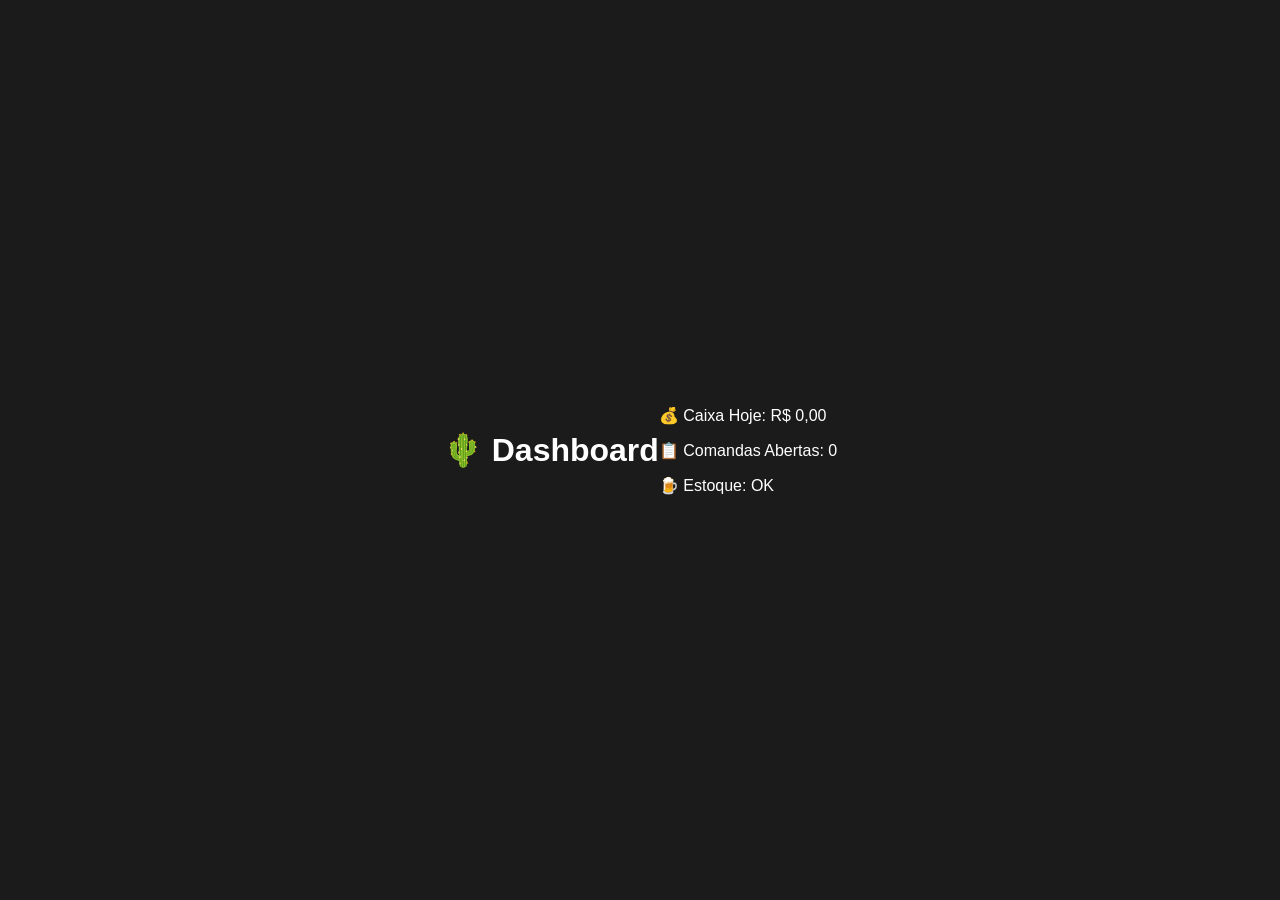
==== dashboard.html @ 3d1c950f "dashboard.html" ====
<!DOCTYPE html>
<html lang="pt-br">
<head>
  <meta charset="UTF-8">
  <title>Dashboard - Budega do Zé</title>
  <link rel="stylesheet" href="style.css">
</head>
<body>

  <h1>🌵 Dashboard</h1>

  <div>
    <p>💰 Caixa Hoje: R$ 0,00</p>
    <p>📋 Comandas Abertas: 0</p>
    <p>🍺 Estoque: OK</p>
  </div>

</body>
</html>
---- style.css ----
body {
  margin: 0;
  font-family: Arial;
  background: #1b1b1b;
  color: white;
  display: flex;
  justify-content: center;
  align-items: center;
  height: 100vh;
}

.login-container {
  background: #2a2a2a;
  padding: 30px;
  border-radius: 10px;
  text-align: center;
  width: 300px;
}

input {
  width: 100%;
  padding: 10px;
  margin: 8px 0;
  border: none;
  border-radius: 5px;
}

button {
  width: 100%;
  padding: 10px;
  background: green;
  border: none;
  color: white;
  font-weight: bold;
  cursor: pointer;
}

button:hover {
  background: darkgreen;
}
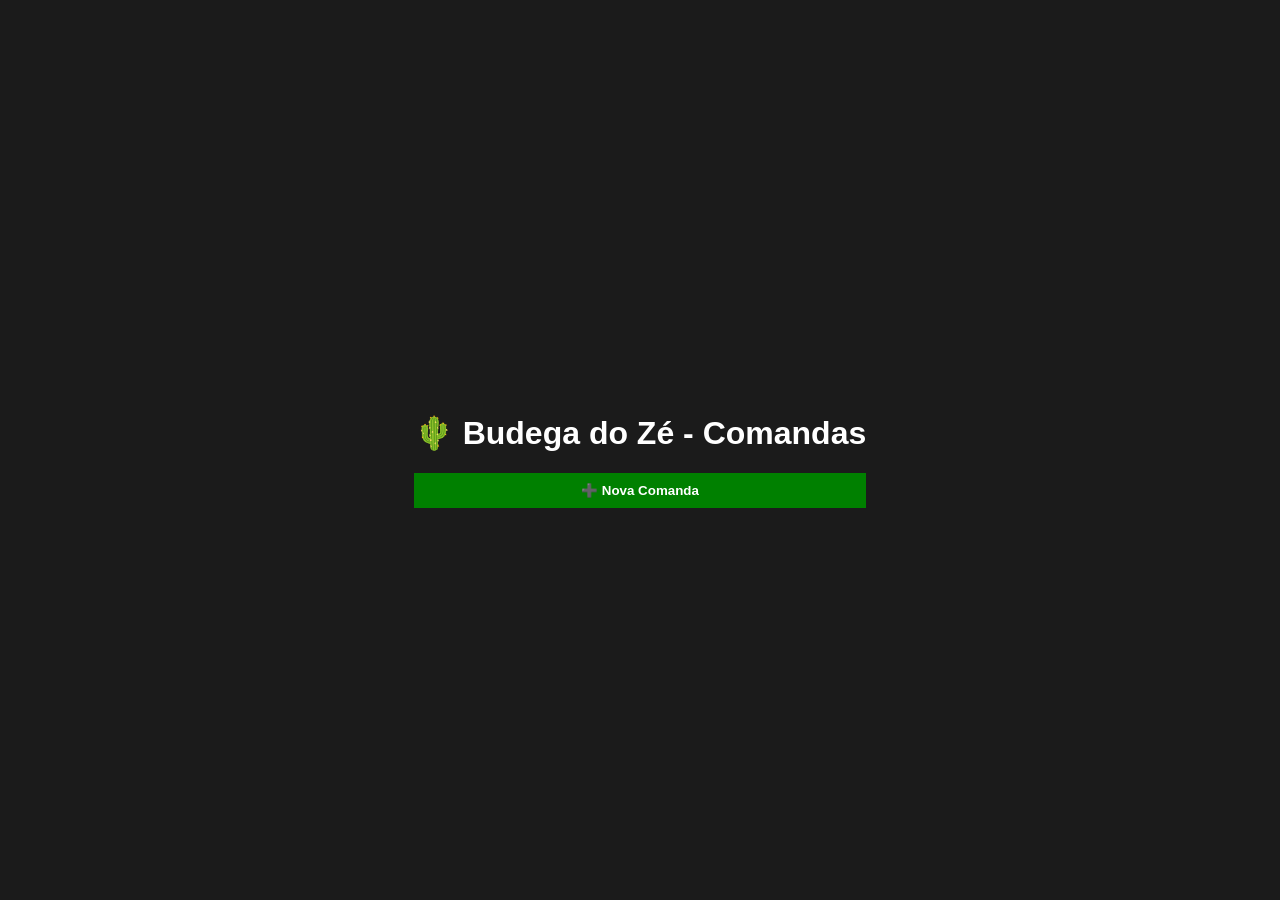
==== commit ebfe9d15: "dashboard.html" ====
--- a/dashboard.html
+++ b/dashboard.html
@@ -7,13 +7,17 @@
 </head>
 <body>
 
-  <h1>🌵 Dashboard</h1>
+  <div class="container">
 
-  <div>
-    <p>💰 Caixa Hoje: R$ 0,00</p>
-    <p>📋 Comandas Abertas: 0</p>
-    <p>🍺 Estoque: OK</p>
+    <h1>🌵 Budega do Zé - Comandas</h1>
+
+    <button onclick="novaComanda()">➕ Nova Comanda</button>
+
+    <div id="comandas"></div>
+
   </div>
+
+  <script src="comandas.js"></script>
 
 </body>
 </html>
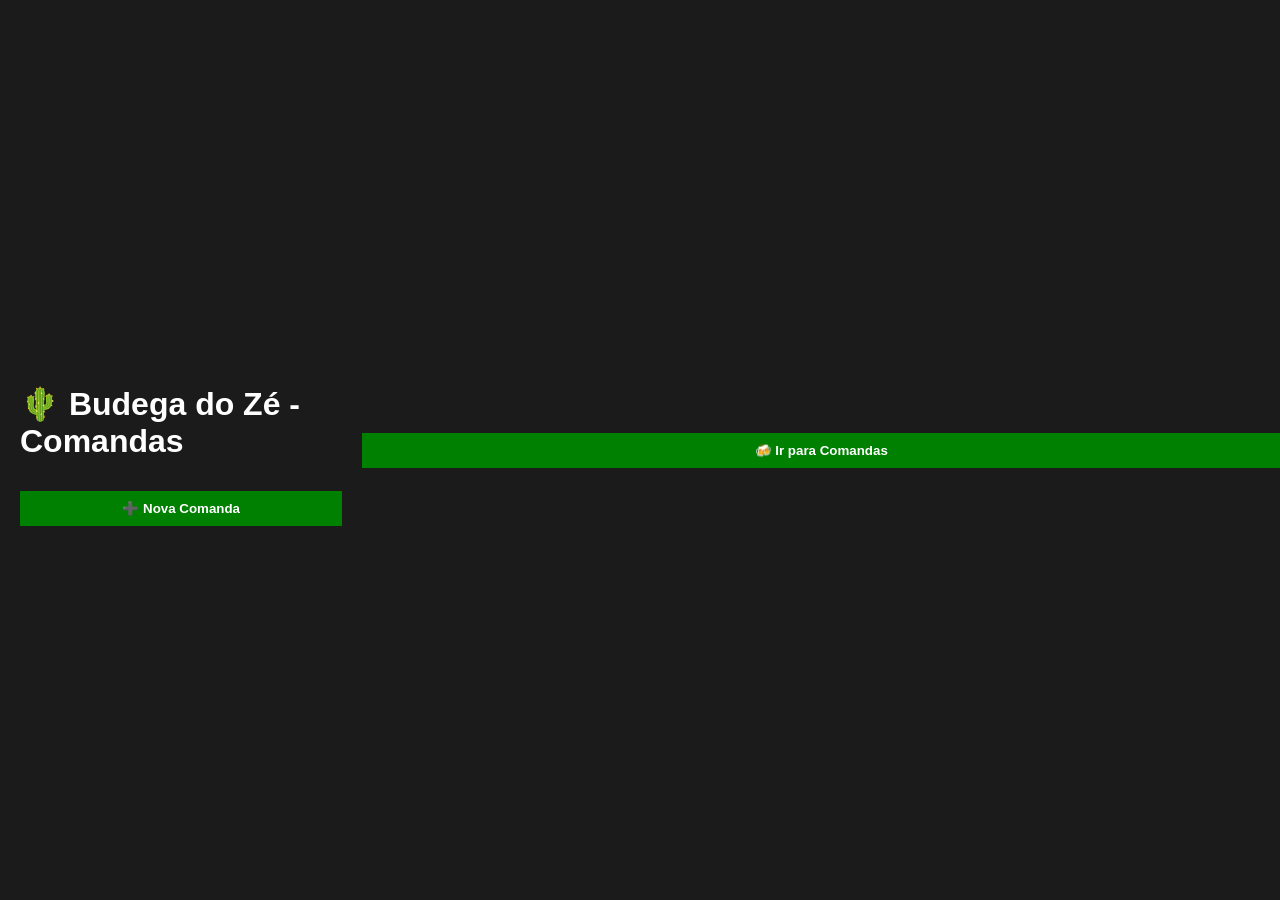
==== commit 7a7daf01: "dashboard.html" ====
--- a/dashboard.html
+++ b/dashboard.html
@@ -18,6 +18,14 @@
   </div>
 
   <script src="comandas.js"></script>
+  
+<button onclick="irParaComandas()">🍻 Ir para Comandas</button>
 
+<script>
+function irParaComandas() {
+  window.location.href = "comandas.html";
+}
+  
+</script>
 </body>
 </html>
--- a/style.css
+++ b/style.css
@@ -38,3 +38,21 @@
 button:hover {
   background: darkgreen;
 }
+.container {
+  padding: 20px;
+  font-family: Arial;
+}
+
+button {
+  padding: 10px;
+  margin: 10px 0;
+  cursor: pointer;
+}
+
+.card {
+  background: #222;
+  color: white;
+  padding: 15px;
+  margin: 10px 0;
+  border-radius: 8px;
+}
